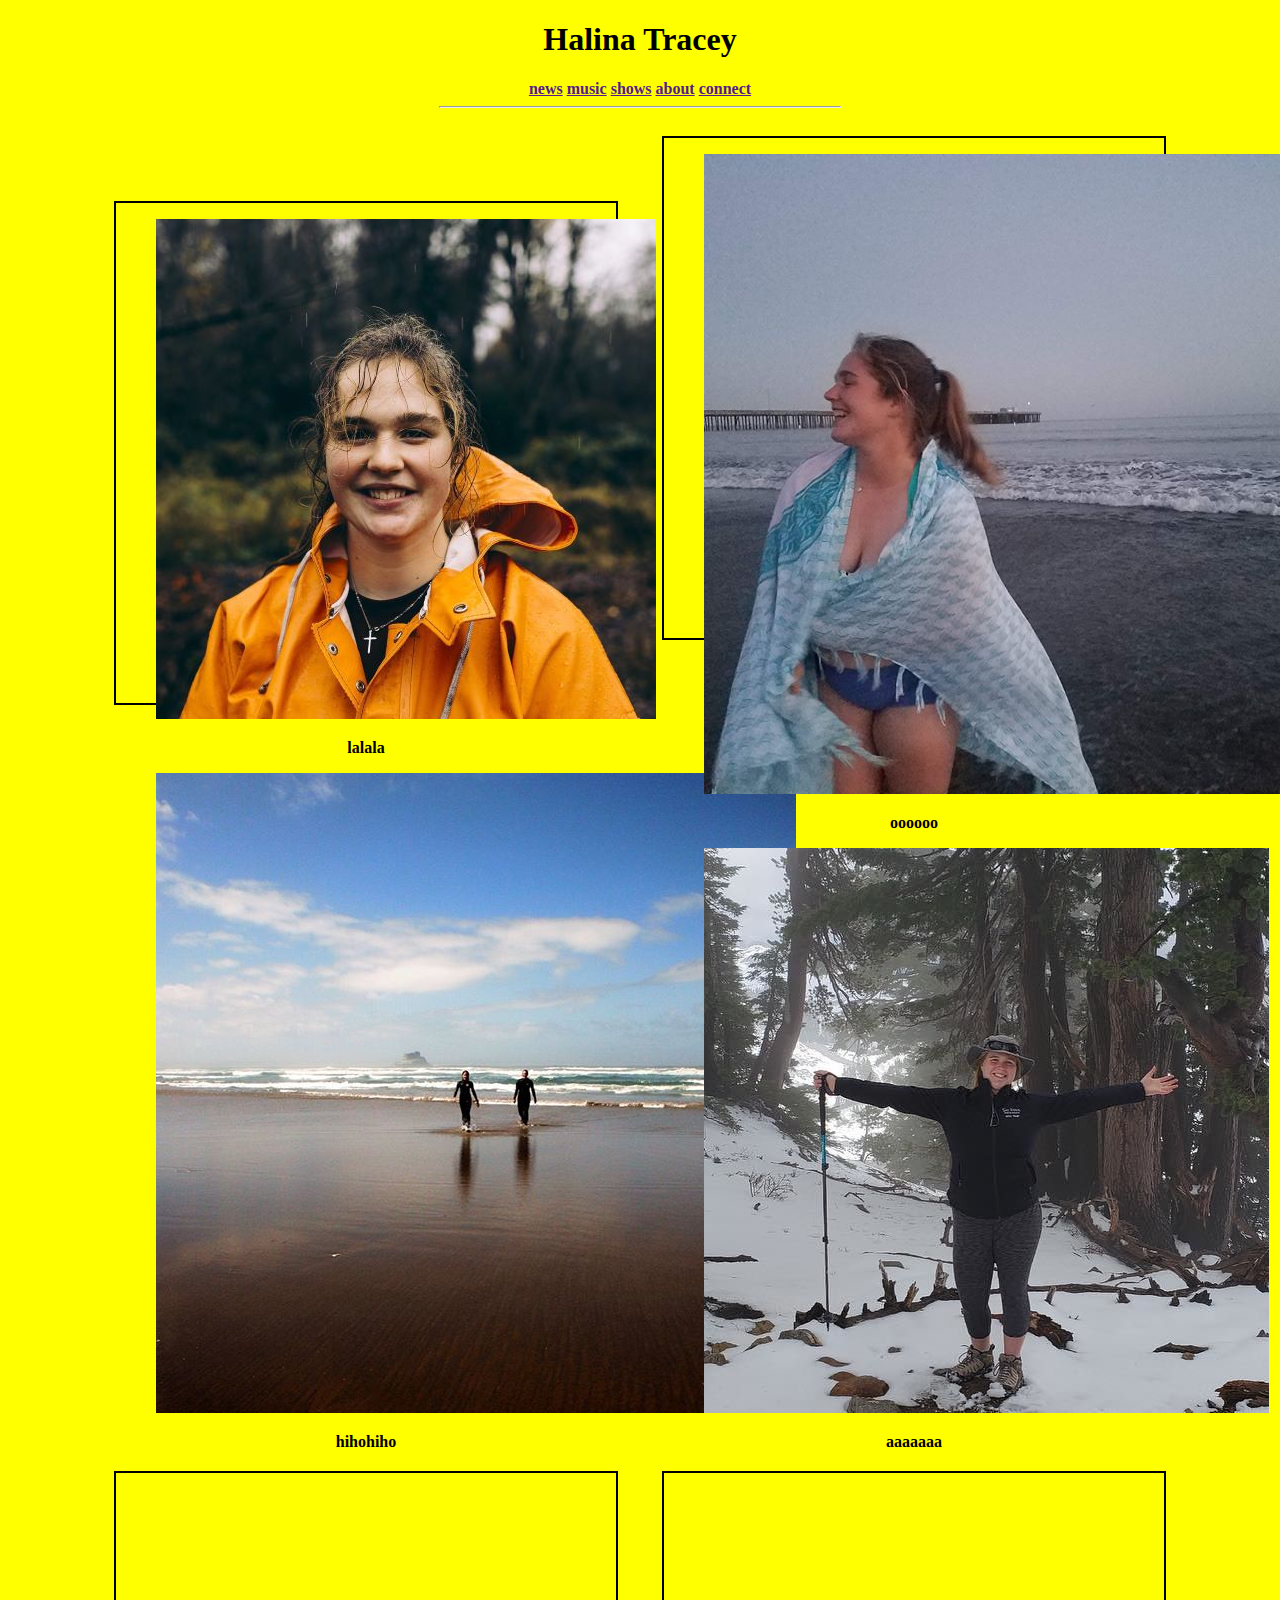
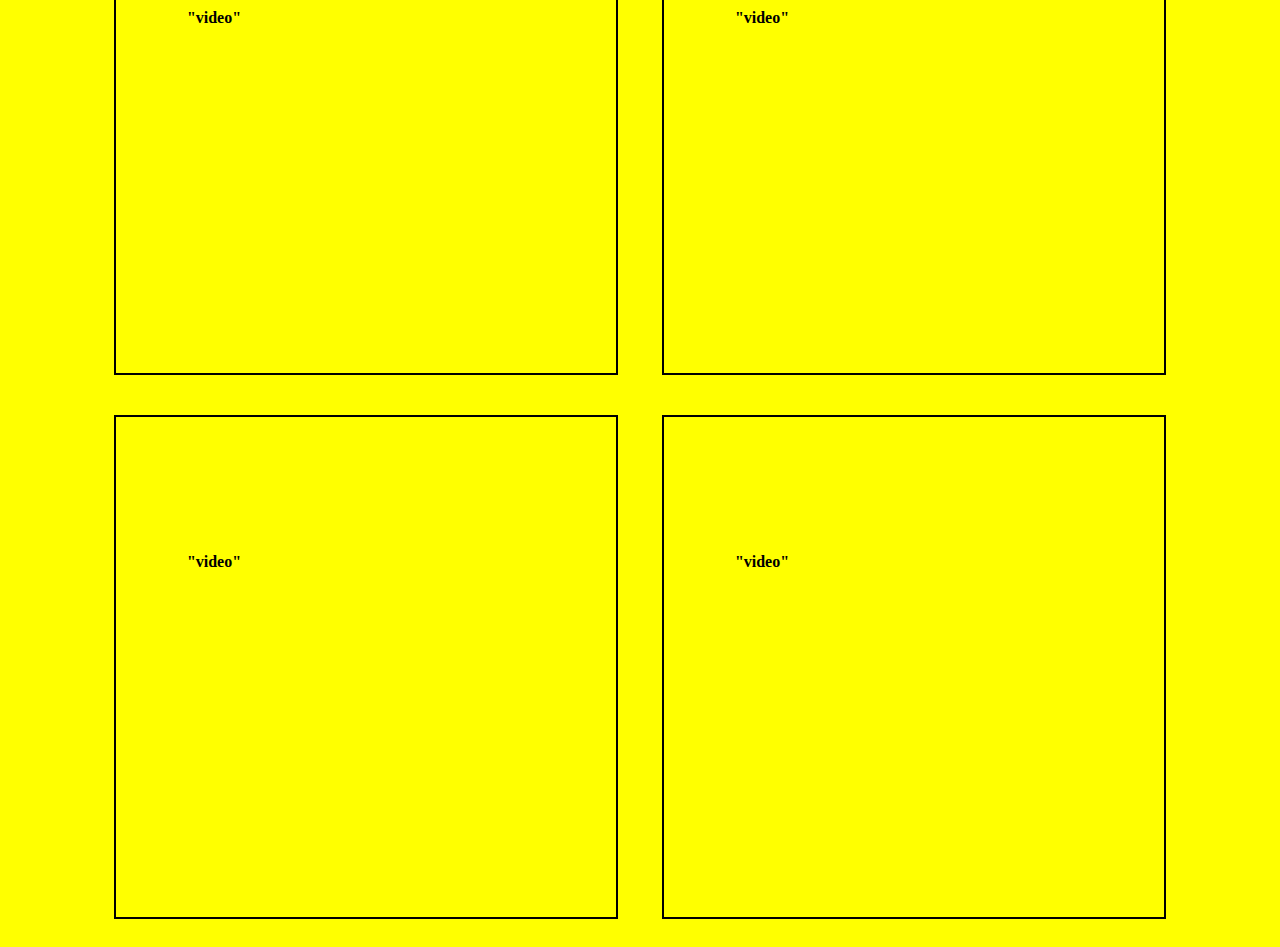
==== unit_3/index.html @ d23f0ea0 "resize" ====
<!DOCTYPE html>
<html>
<head>
	<title>Halina Tracey</title>
	<link rel="stylesheet" type="text/css" href="css/style.css">
</head>
<body>
	<header>
		<h1> Halina Tracey </h1>
		<!--<p> Check out my EP Halina Tracey </p>-->
	</header>

	<!--<img src="images/cover_image.jpg">-->

	<!-- links to other pages-->
	<nav>
		<a href="">news</a>
		<a href="">music</a>
		<a href="">shows</a>
		<a href="">about</a>
		<a href="">connect</a>
	</nav>
	
	<hr>

	<section>
		<div id="left"> 
			<figure>
				<img src="images/cover_image1.jpg" alt="cover image">
				<p>lalala
				</p>
			</figure>
			<figure>
				<img src="images/beach.jpg"
				alt="beach">
				<p>hihohiho
				</p>
			</figure>
		</div>

		<div id="right"> 
			<figure>
				<img src="images/blanket.jpg"
				alt="blanket">
				<p>oooooo
				</p>
			</figure>
			<figure>
				<img src="images/snowhike.jpg"
				alt="snowhike">
				<p>aaaaaaa
				</p>
			</figure>
		</div>
	</section>

	<section>
		<div>"video"
			<video src="">
				<p>song
				</p>
		</div>
		<div>"video"
			<video src="">
				<p>song
				</p>
		</div>
		<div>"video"
			<video src="">
				<p>song
				</p>
		</div>
		<div>"video"
			<video src="">
				<p>song
				</p>
		</div>
	</section>

</body>
</html>
---- unit_3/css/style.css ----
body {
  text-align: center;
  background-color: yellow;
  font-family: Georgia;
  font-weight: bold;

}

hr {
	color: #000000000;
	width: 400px;
}

div {
	width: 500px;
	height: 500px;
	border: 2px solid black;
	display: inline-block;
	margin: 20px;
}
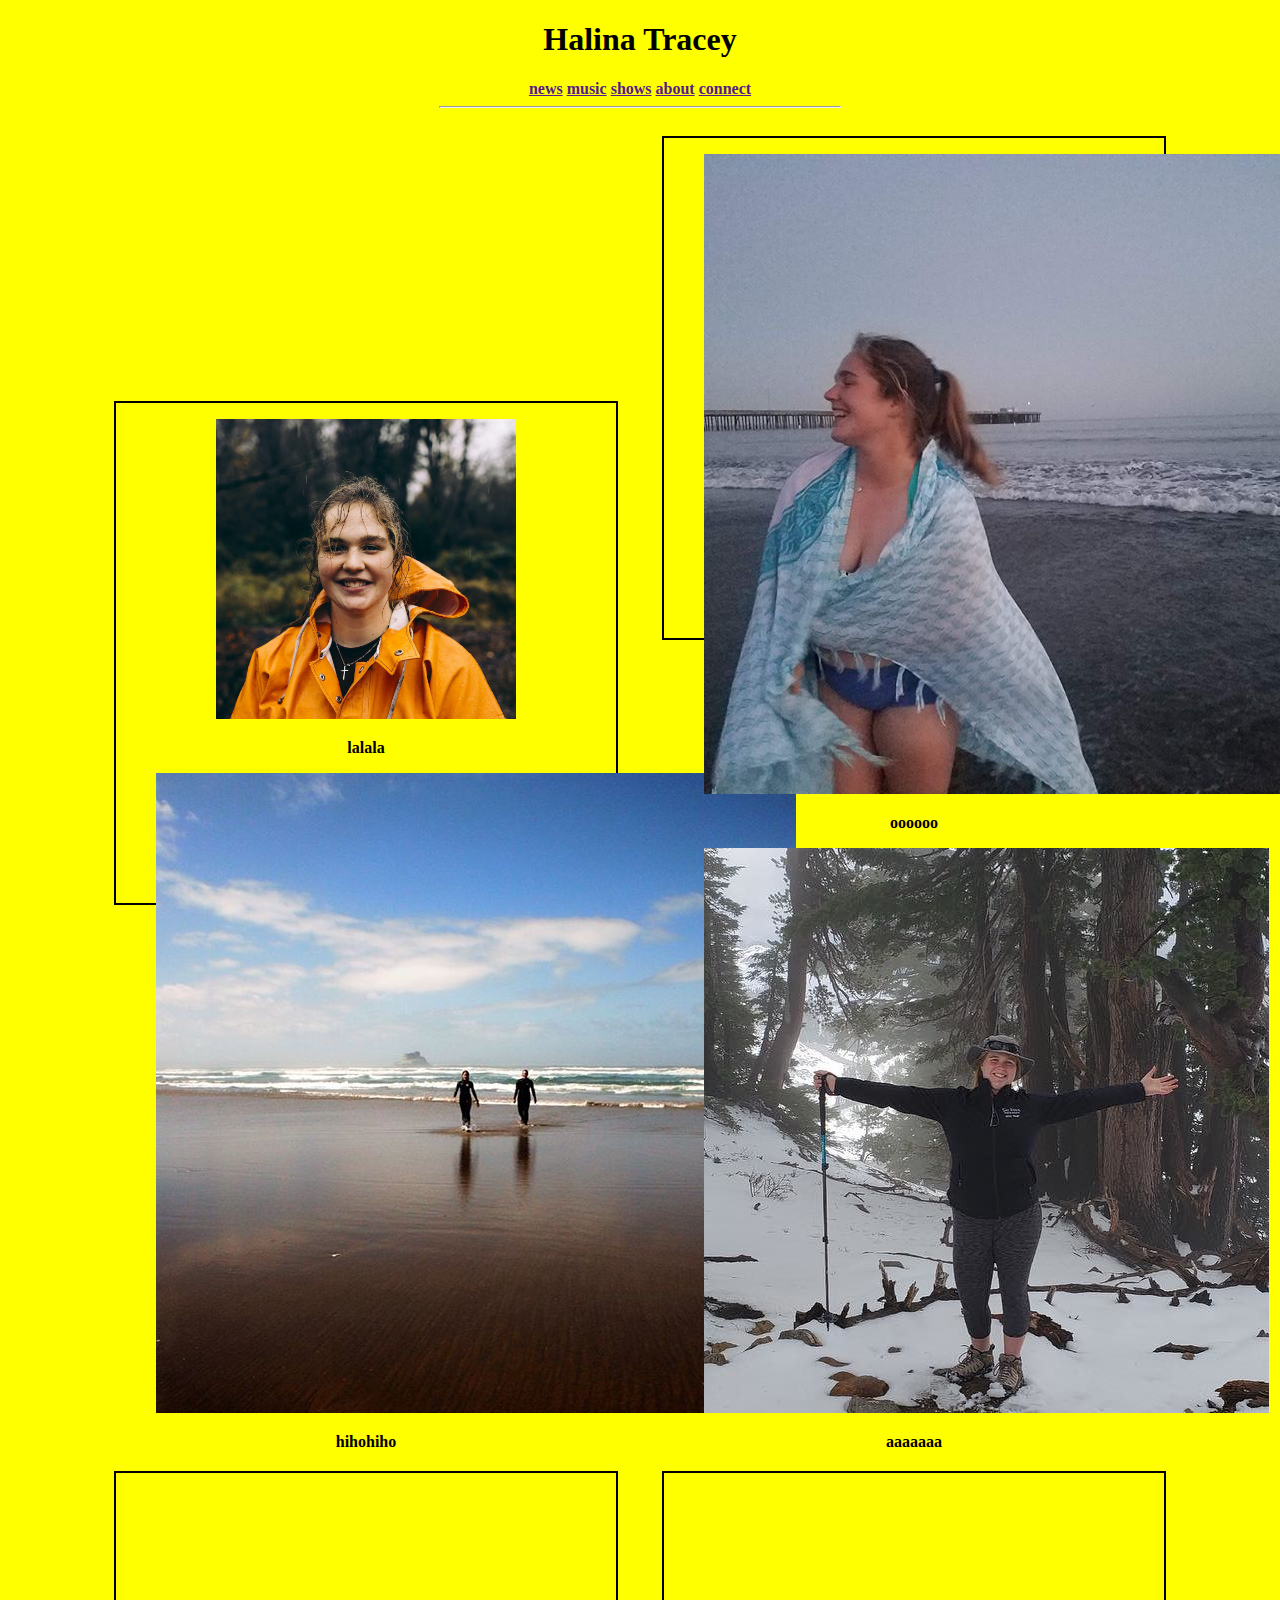
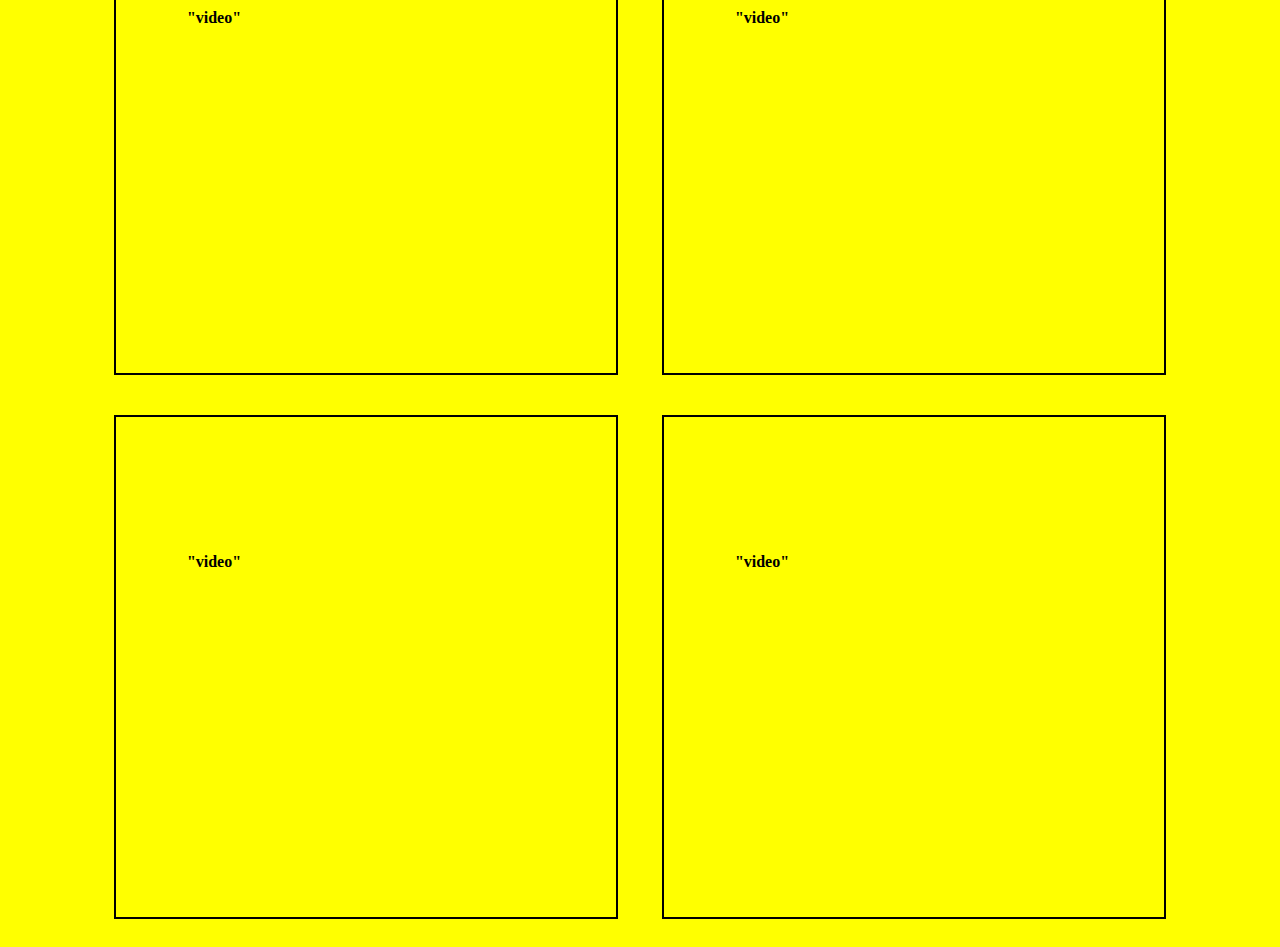
==== commit 7e3b8578: "style size" ====
--- a/unit_3/index.html
+++ b/unit_3/index.html
@@ -26,7 +26,7 @@
 	<section>
 		<div id="left"> 
 			<figure>
-				<img src="images/cover_image1.jpg" alt="cover image">
+				<img src="images/cover_image.jpg" alt="cover image" style="width:300px;height:300px;">
 				<p>lalala
 				</p>
 			</figure>
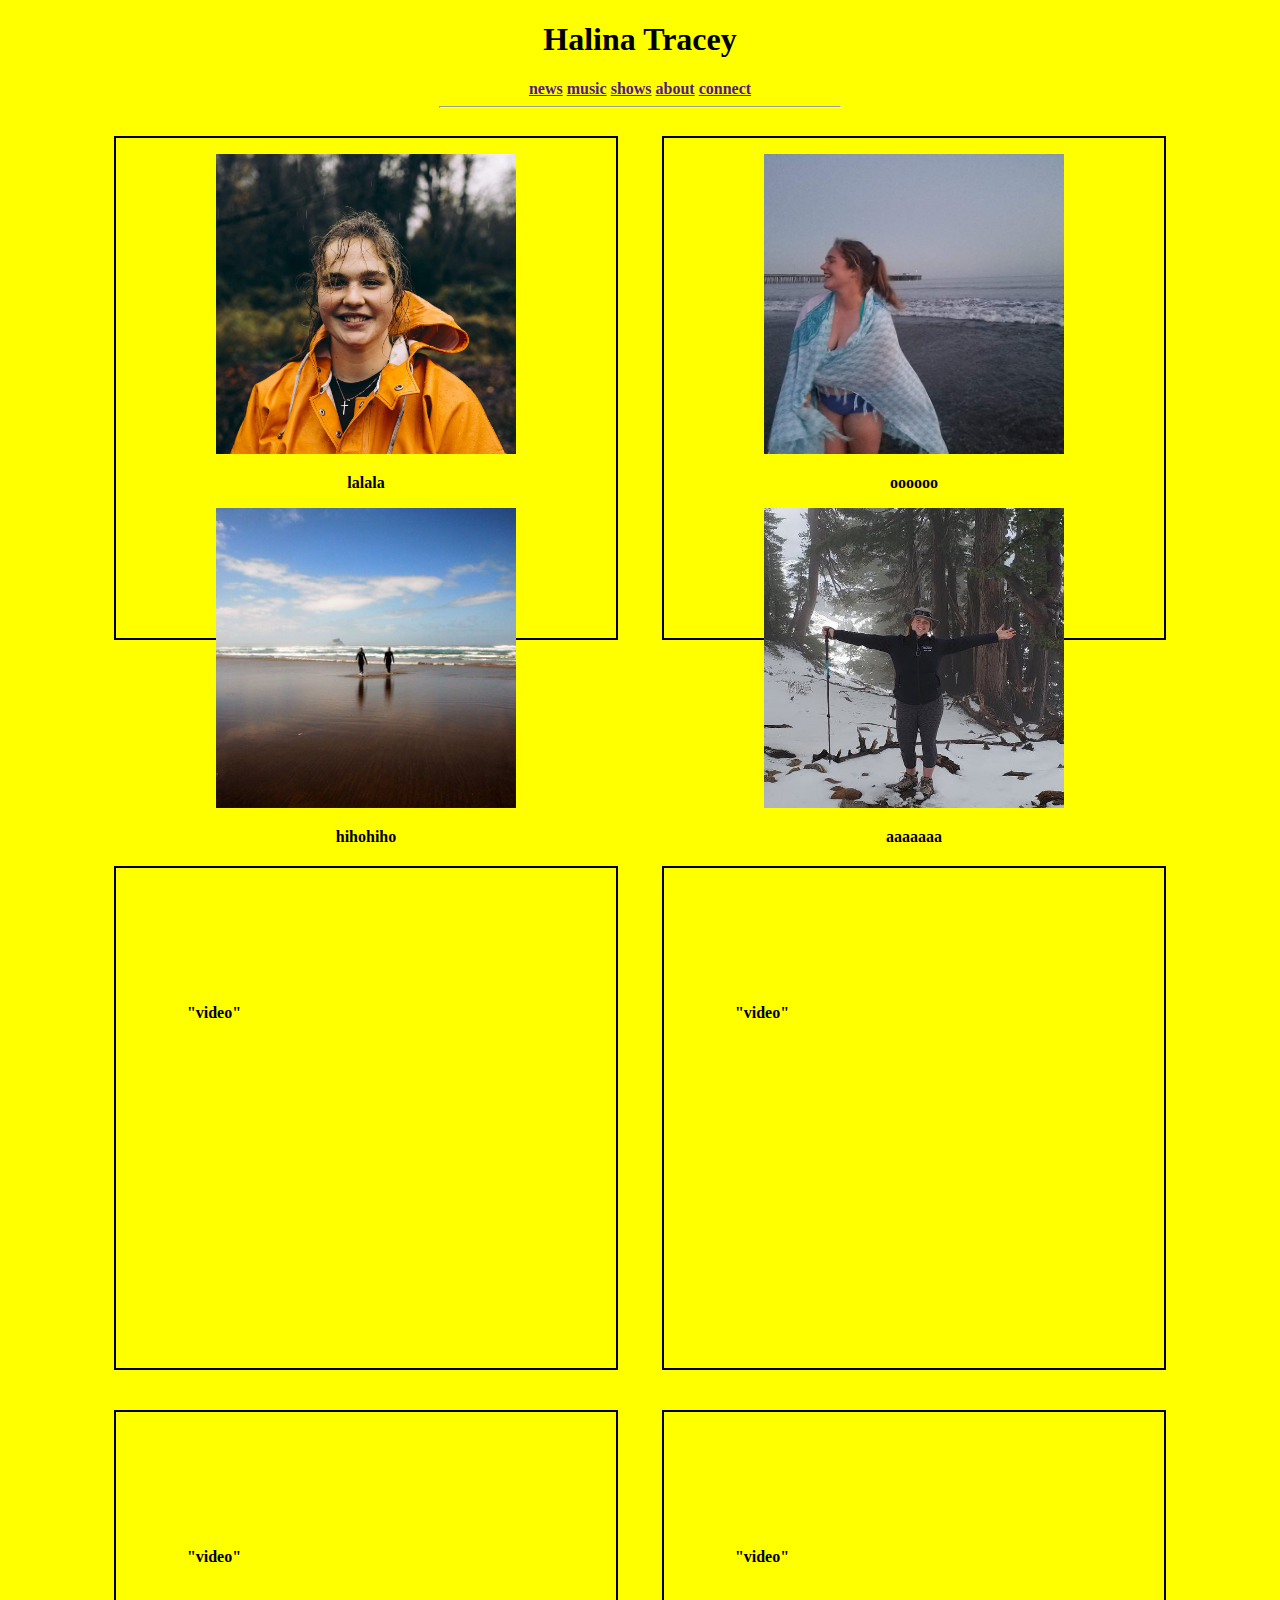
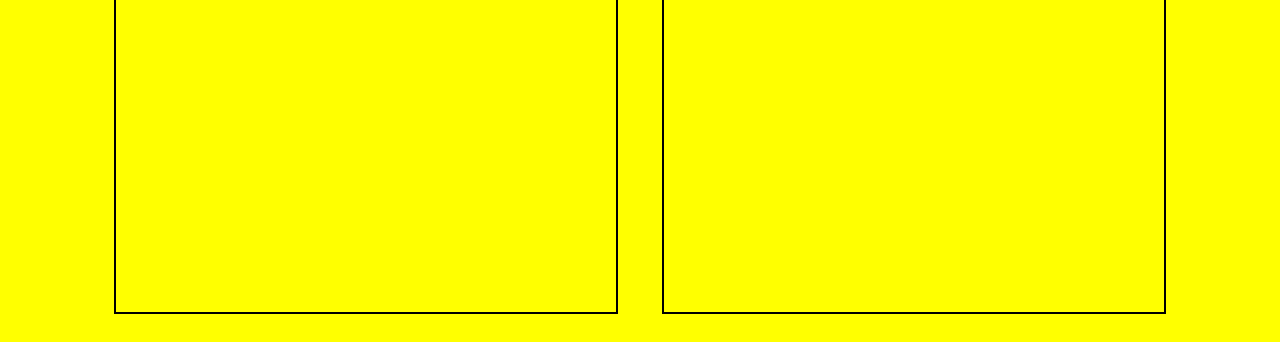
==== commit 406fb6f6: "resize all" ====
--- a/unit_3/index.html
+++ b/unit_3/index.html
@@ -26,13 +26,16 @@
 	<section>
 		<div id="left"> 
 			<figure>
-				<img src="images/cover_image.jpg" alt="cover image" style="width:300px;height:300px;">
+				<img src="images/cover_image.jpg" 
+				alt="cover image" 
+				style="width:300px;height:300px;">
 				<p>lalala
 				</p>
 			</figure>
 			<figure>
 				<img src="images/beach.jpg"
-				alt="beach">
+				alt="beach"
+				style="width:300px;height:300px;">
 				<p>hihohiho
 				</p>
 			</figure>
@@ -41,13 +44,15 @@
 		<div id="right"> 
 			<figure>
 				<img src="images/blanket.jpg"
-				alt="blanket">
+				alt="blanket"
+				style="width:300px;height:300px;">
 				<p>oooooo
 				</p>
 			</figure>
 			<figure>
 				<img src="images/snowhike.jpg"
-				alt="snowhike">
+				alt="snowhike"
+				style="width:300px;height:300px;">
 				<p>aaaaaaa
 				</p>
 			</figure>
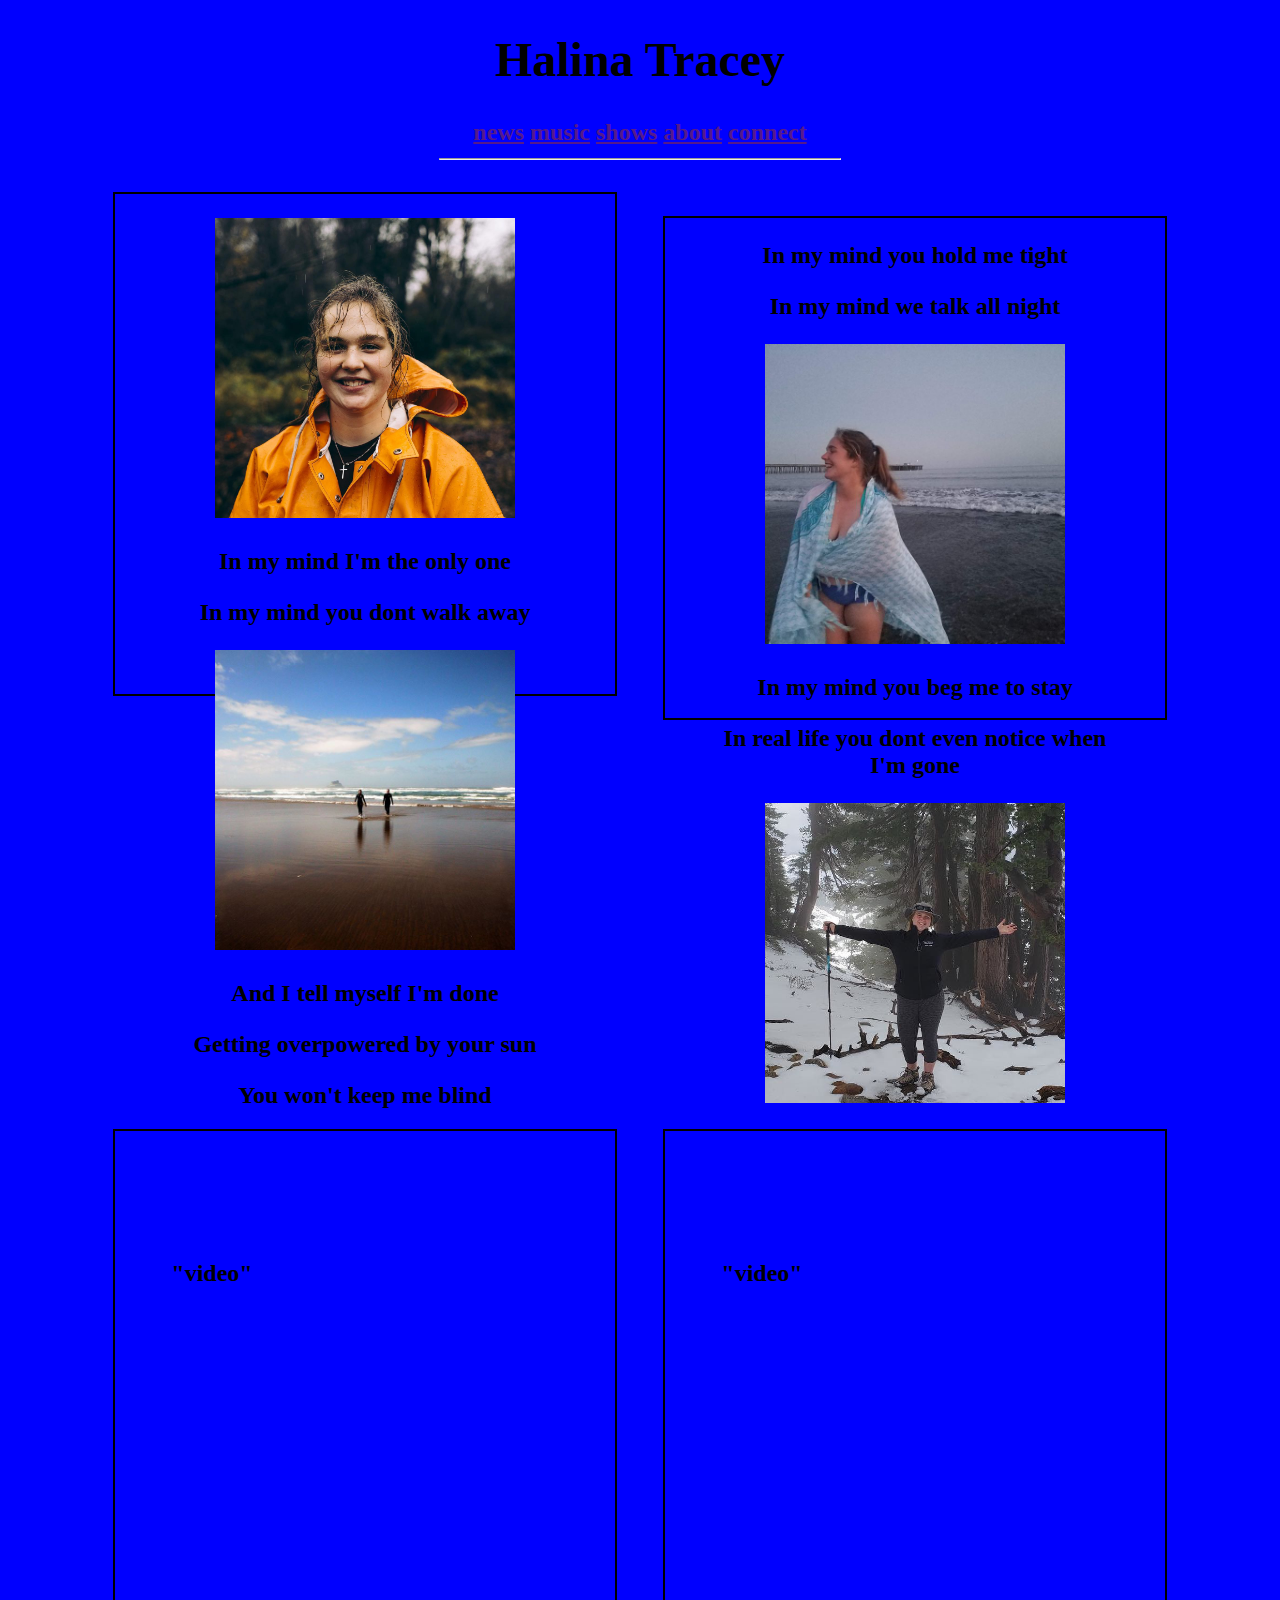
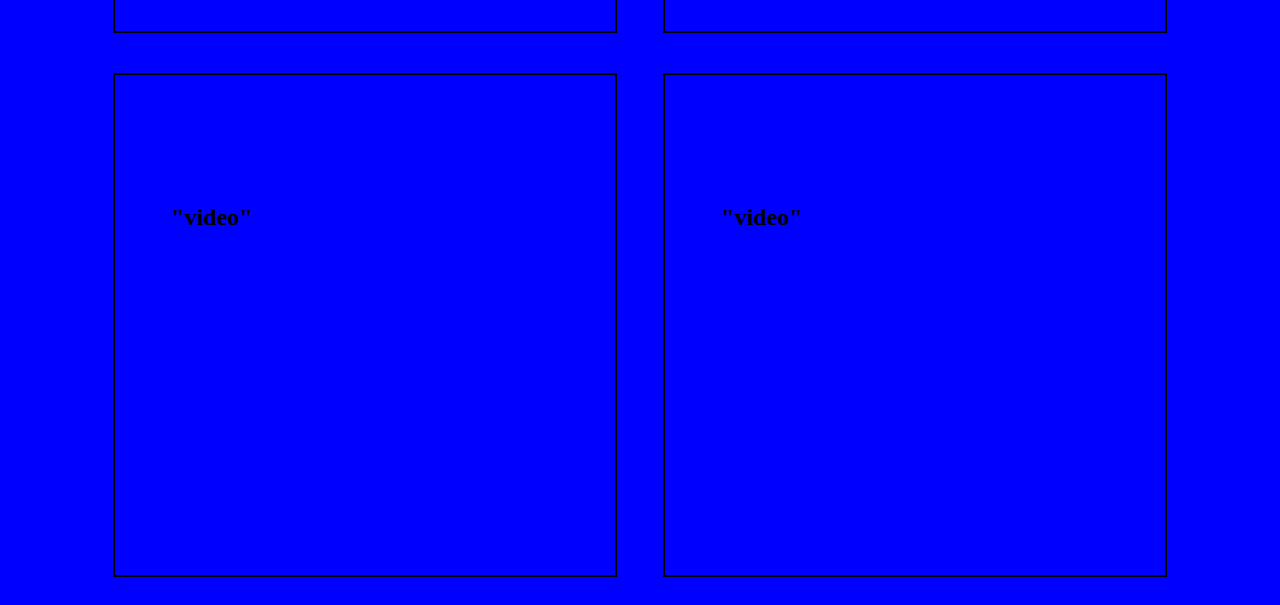
==== commit 9992575d: "lyrics" ====
--- a/unit_3/index.html
+++ b/unit_3/index.html
@@ -29,32 +29,41 @@
 				<img src="images/cover_image.jpg" 
 				alt="cover image" 
 				style="width:300px;height:300px;">
-				<p>lalala
+				<p>In my mind I'm the only one
+				</p>
+				<p>In my mind you dont walk away 
 				</p>
 			</figure>
 			<figure>
 				<img src="images/beach.jpg"
 				alt="beach"
 				style="width:300px;height:300px;">
-				<p>hihohiho
+				<p>And I tell myself I'm done 
+				</p>
+				<p>Getting overpowered by your sun
+				</p>
+				<p>You won't keep me blind
 				</p>
 			</figure>
 		</div>
 
 		<div id="right"> 
 			<figure>
+				<p>In my mind you hold me tight
+				</p>
+				<p>In my mind we talk all night
+				</p>
 				<img src="images/blanket.jpg"
 				alt="blanket"
-				style="width:300px;height:300px;">
-				<p>oooooo
-				</p>
+				style="width:300px;height:300px;">	
 			</figure>
 			<figure>
+				<p>In my mind you beg me to stay
+				</p>
+				<p>In real life you dont even notice when I'm gone</p>
 				<img src="images/snowhike.jpg"
 				alt="snowhike"
-				style="width:300px;height:300px;">
-				<p>aaaaaaa
-				</p>
+				style="width:300px;height:300px;">	
 			</figure>
 		</div>
 	</section>
--- a/unit_3/css/style.css
+++ b/unit_3/css/style.css
@@ -1,9 +1,10 @@
 body {
   text-align: center;
-  background-color: yellow;
   font-family: Georgia;
   font-weight: bold;
-
+  font-size: 24px;
+  background-color: blue;
+  
 }
 
 hr {
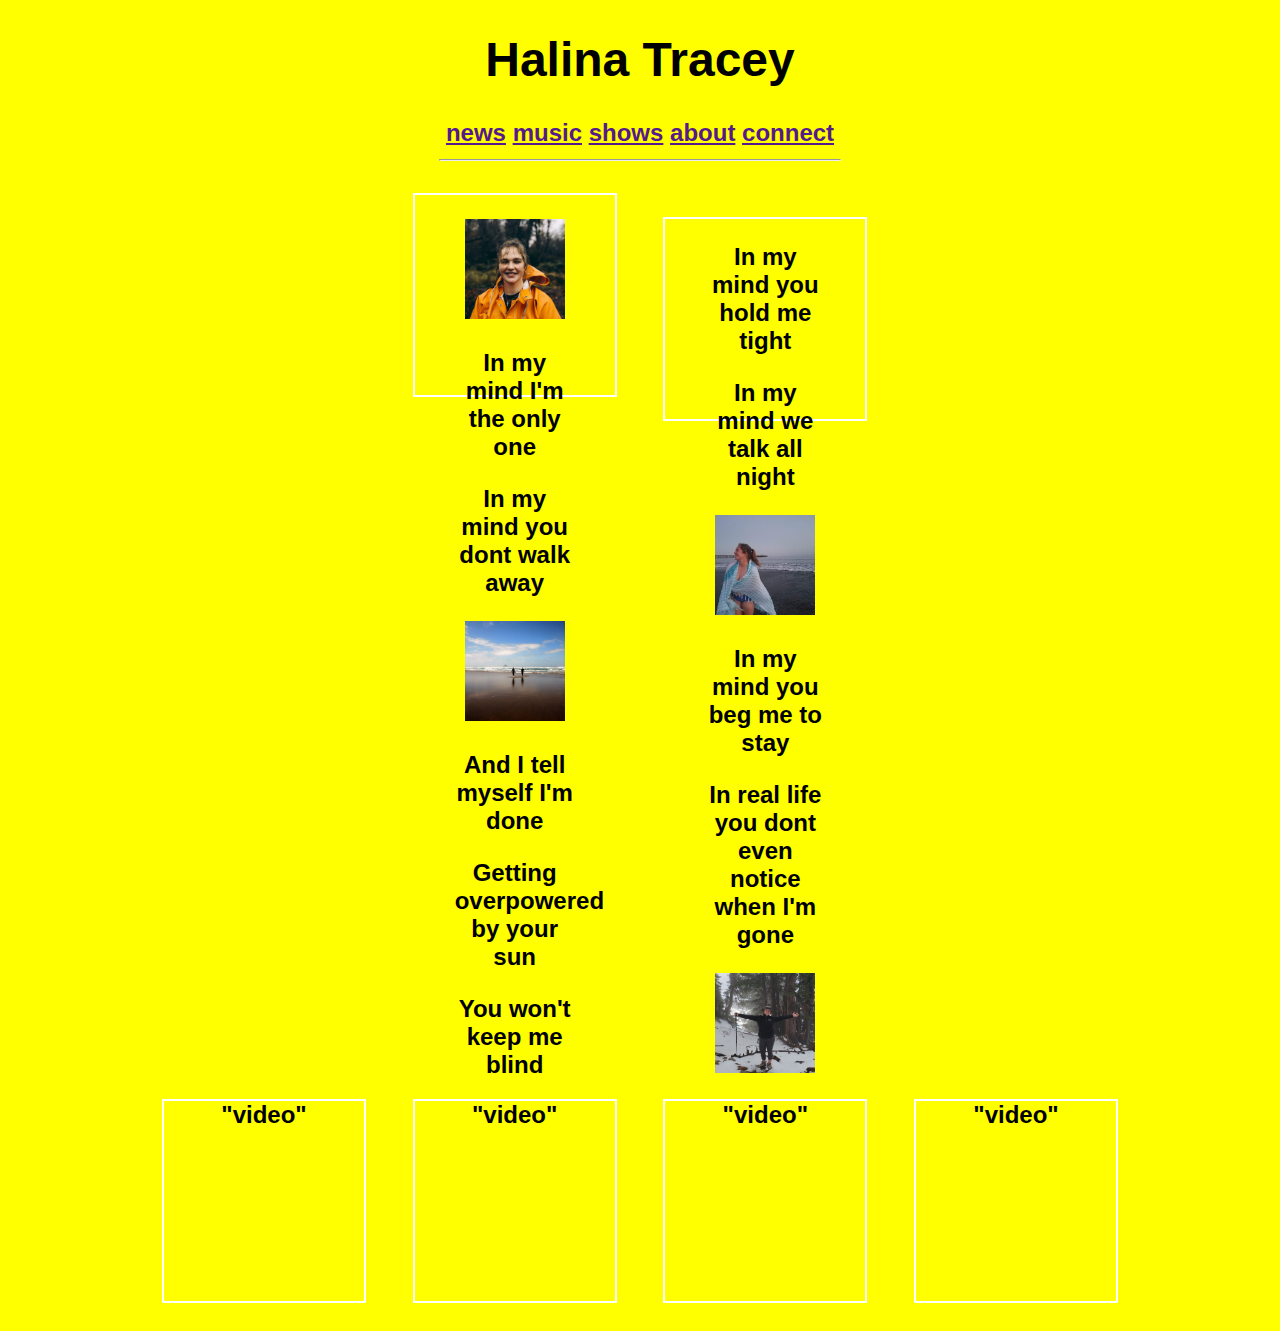
==== commit ea5c5f66: "adjust" ====
--- a/unit_3/index.html
+++ b/unit_3/index.html
@@ -28,7 +28,7 @@
 			<figure>
 				<img src="images/cover_image.jpg" 
 				alt="cover image" 
-				style="width:300px;height:300px;">
+				style="width:100px;height:100px;">
 				<p>In my mind I'm the only one
 				</p>
 				<p>In my mind you dont walk away 
@@ -37,7 +37,7 @@
 			<figure>
 				<img src="images/beach.jpg"
 				alt="beach"
-				style="width:300px;height:300px;">
+				style="width:100px;height:100px;">
 				<p>And I tell myself I'm done 
 				</p>
 				<p>Getting overpowered by your sun
@@ -55,7 +55,7 @@
 				</p>
 				<img src="images/blanket.jpg"
 				alt="blanket"
-				style="width:300px;height:300px;">	
+				style="width:100px;height:100px;">	
 			</figure>
 			<figure>
 				<p>In my mind you beg me to stay
@@ -63,7 +63,7 @@
 				<p>In real life you dont even notice when I'm gone</p>
 				<img src="images/snowhike.jpg"
 				alt="snowhike"
-				style="width:300px;height:300px;">	
+				style="width:100px;height:100px;">	
 			</figure>
 		</div>
 	</section>
--- a/unit_3/css/style.css
+++ b/unit_3/css/style.css
@@ -1,21 +1,19 @@
 body {
+  background-color: yellow;
   text-align: center;
-  font-family: Georgia;
+  font-family: Helvetica;
   font-weight: bold;
   font-size: 24px;
-  background-color: blue;
-  
 }
 
 hr {
-	color: #000000000;
 	width: 400px;
 }
 
 div {
-	width: 500px;
-	height: 500px;
-	border: 2px solid black;
+	width: 200px;
+	height: 200px;
+	border: 2px solid white;
 	display: inline-block;
 	margin: 20px;
 }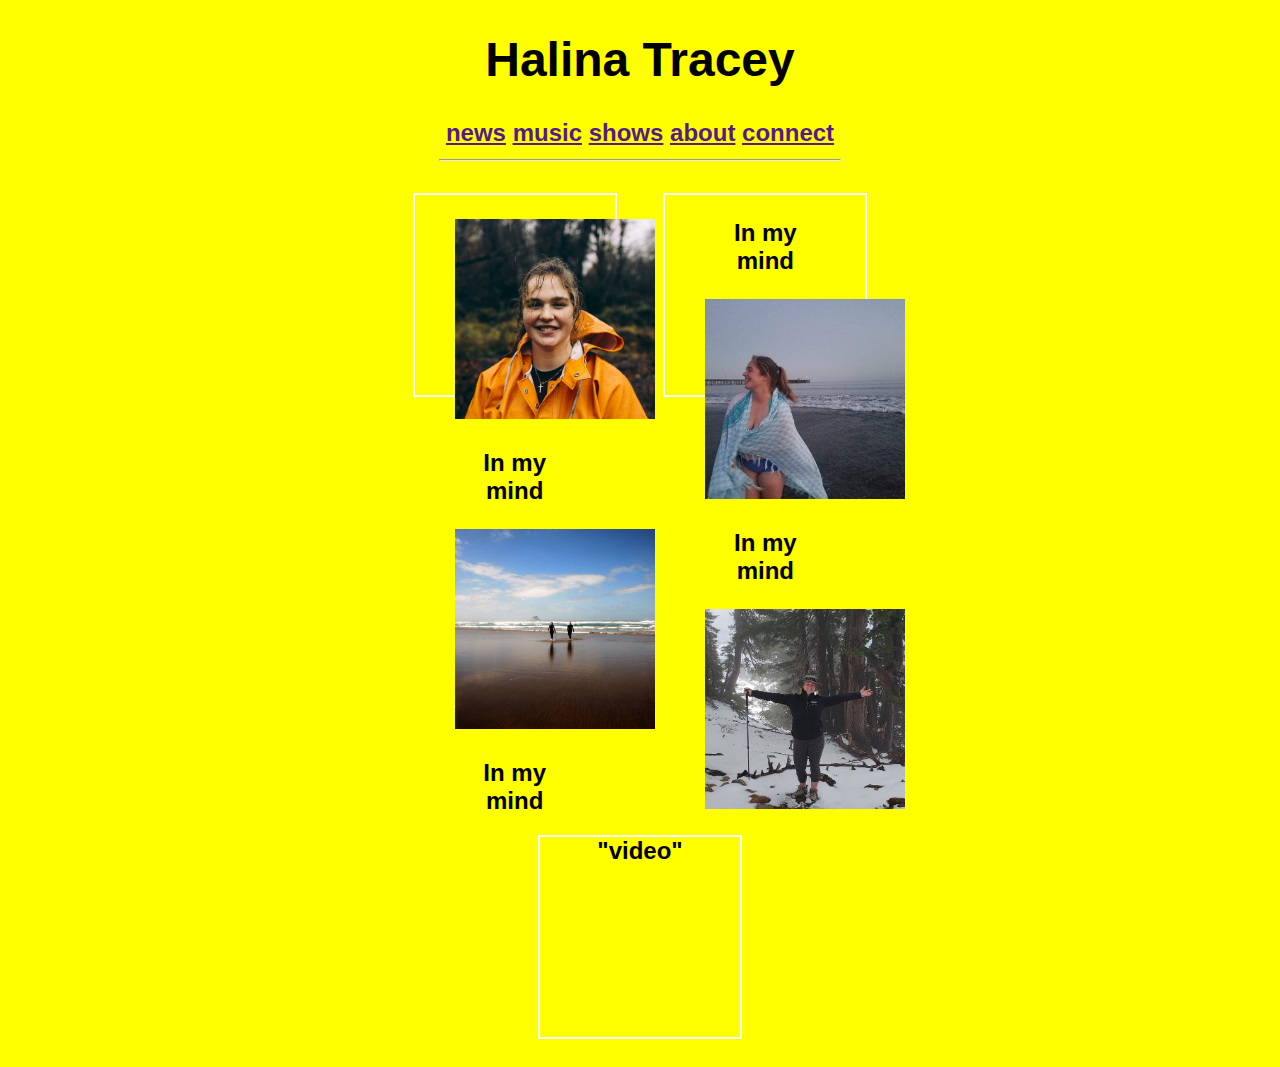
==== commit a25d201f: "lyric shorten" ====
--- a/unit_3/index.html
+++ b/unit_3/index.html
@@ -28,42 +28,29 @@
 			<figure>
 				<img src="images/cover_image.jpg" 
 				alt="cover image" 
-				style="width:100px;height:100px;">
-				<p>In my mind I'm the only one
-				</p>
-				<p>In my mind you dont walk away 
-				</p>
+				style="width:200px;height:200px;">
+				<p>In my mind</p>
 			</figure>
 			<figure>
 				<img src="images/beach.jpg"
 				alt="beach"
-				style="width:100px;height:100px;">
-				<p>And I tell myself I'm done 
-				</p>
-				<p>Getting overpowered by your sun
-				</p>
-				<p>You won't keep me blind
-				</p>
+				style="width:200px;height:200px;">
+				<p>In my mind</p>
 			</figure>
 		</div>
 
 		<div id="right"> 
 			<figure>
-				<p>In my mind you hold me tight
-				</p>
-				<p>In my mind we talk all night
-				</p>
+				<p>In my mind</p>
 				<img src="images/blanket.jpg"
 				alt="blanket"
-				style="width:100px;height:100px;">	
+				style="width:200px;height:200px;">	
 			</figure>
 			<figure>
-				<p>In my mind you beg me to stay
-				</p>
-				<p>In real life you dont even notice when I'm gone</p>
+				<p>In my mind</p>
 				<img src="images/snowhike.jpg"
 				alt="snowhike"
-				style="width:100px;height:100px;">	
+				style="width:200px;height:200px;">	
 			</figure>
 		</div>
 	</section>
@@ -74,21 +61,7 @@
 				<p>song
 				</p>
 		</div>
-		<div>"video"
-			<video src="">
-				<p>song
-				</p>
-		</div>
-		<div>"video"
-			<video src="">
-				<p>song
-				</p>
-		</div>
-		<div>"video"
-			<video src="">
-				<p>song
-				</p>
-		</div>
+
 	</section>
 
 </body>
--- a/unit_3/css/style.css
+++ b/unit_3/css/style.css
@@ -16,4 +16,8 @@
 	border: 2px solid white;
 	display: inline-block;
 	margin: 20px;
+}
+
+nav {
+	margin: 5px;
 }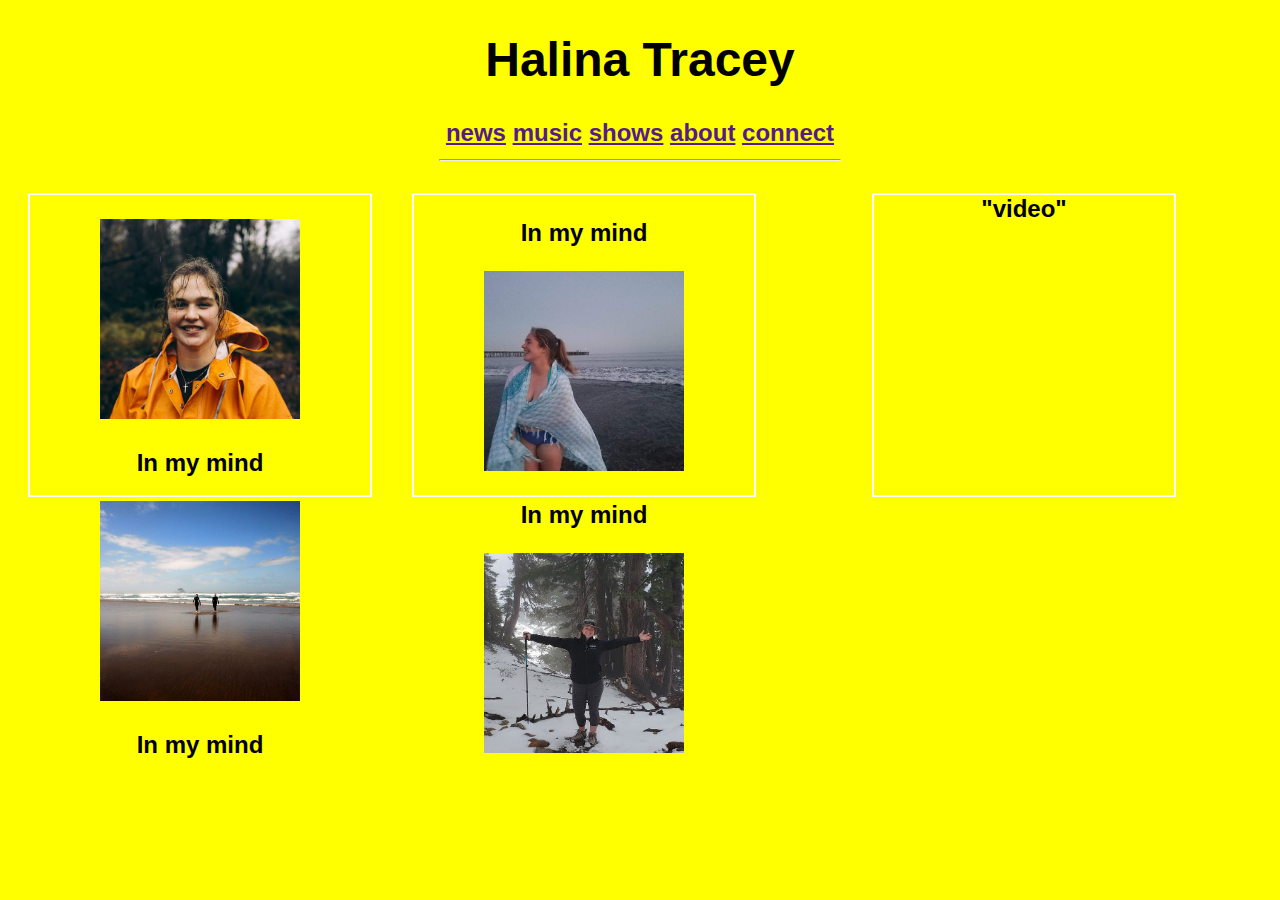
==== commit a778c963: "side by side" ====
--- a/unit_3/index.html
+++ b/unit_3/index.html
@@ -4,6 +4,15 @@
 	<title>Halina Tracey</title>
 	<link rel="stylesheet" type="text/css" href="css/style.css">
 </head>
+
+<style>
+    .side-by-side
+    {
+      float:left;
+      padding:0px 20px;
+    }
+  </style>
+
 <body>
 	<header>
 		<h1> Halina Tracey </h1>
@@ -24,7 +33,7 @@
 	<hr>
 
 	<section>
-		<div id="left"> 
+		<div class="side-by-side"; id="left"> 
 			<figure>
 				<img src="images/cover_image.jpg" 
 				alt="cover image" 
@@ -39,7 +48,7 @@
 			</figure>
 		</div>
 
-		<div id="right"> 
+		<div class="side-by-side"; id="right"> 
 			<figure>
 				<p>In my mind</p>
 				<img src="images/blanket.jpg"
--- a/unit_3/css/style.css
+++ b/unit_3/css/style.css
@@ -11,8 +11,8 @@
 }
 
 div {
-	width: 200px;
-	height: 200px;
+	width: 300px;
+	height: 300px;
 	border: 2px solid white;
 	display: inline-block;
 	margin: 20px;
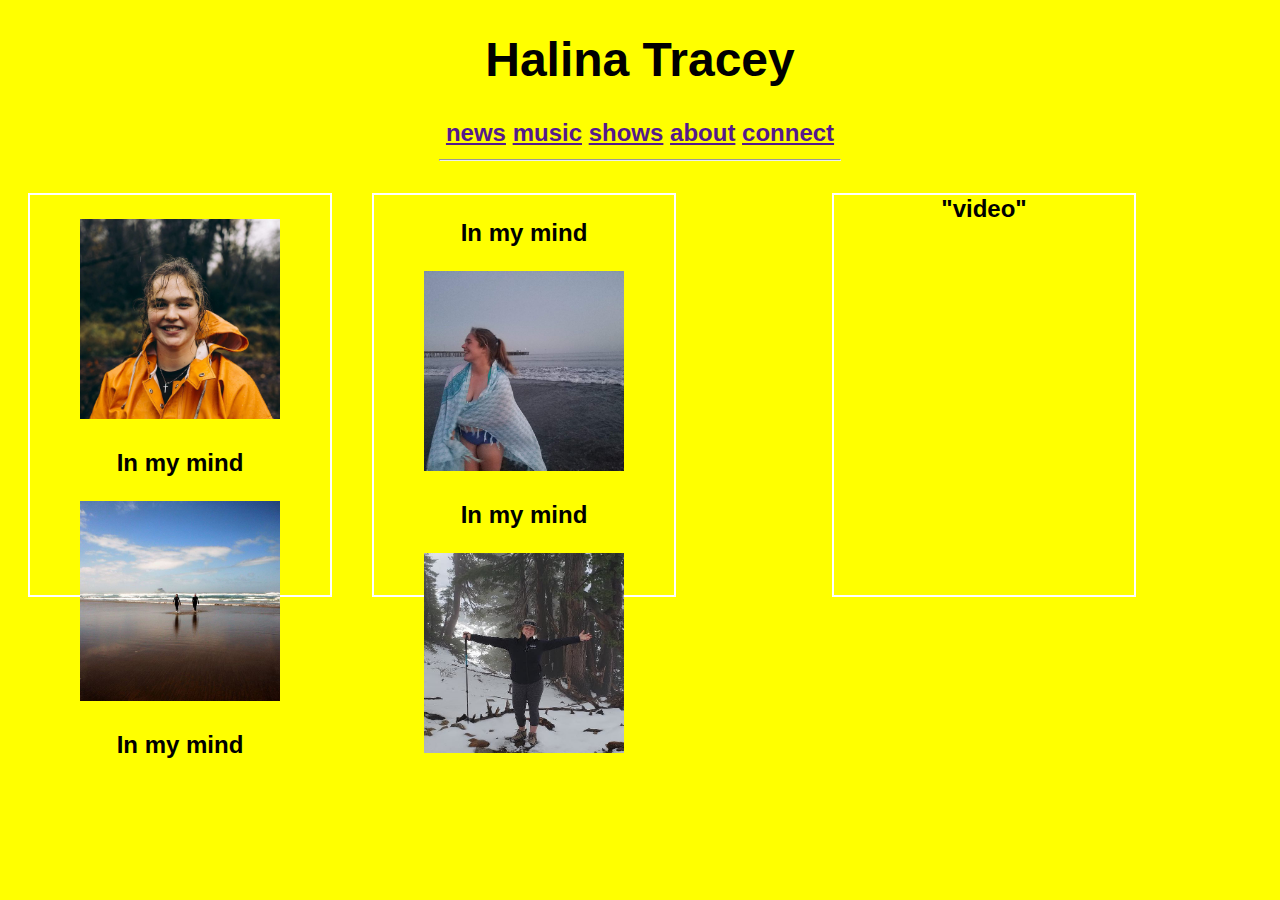
==== commit 945380ae: "padding change" ====
--- a/unit_3/index.html
+++ b/unit_3/index.html
@@ -9,7 +9,7 @@
     .side-by-side
     {
       float:left;
-      padding:0px 20px;
+      padding:0px 0px;
     }
   </style>
 
--- a/unit_3/css/style.css
+++ b/unit_3/css/style.css
@@ -12,7 +12,7 @@
 
 div {
 	width: 300px;
-	height: 300px;
+	height: 400px;
 	border: 2px solid white;
 	display: inline-block;
 	margin: 20px;
